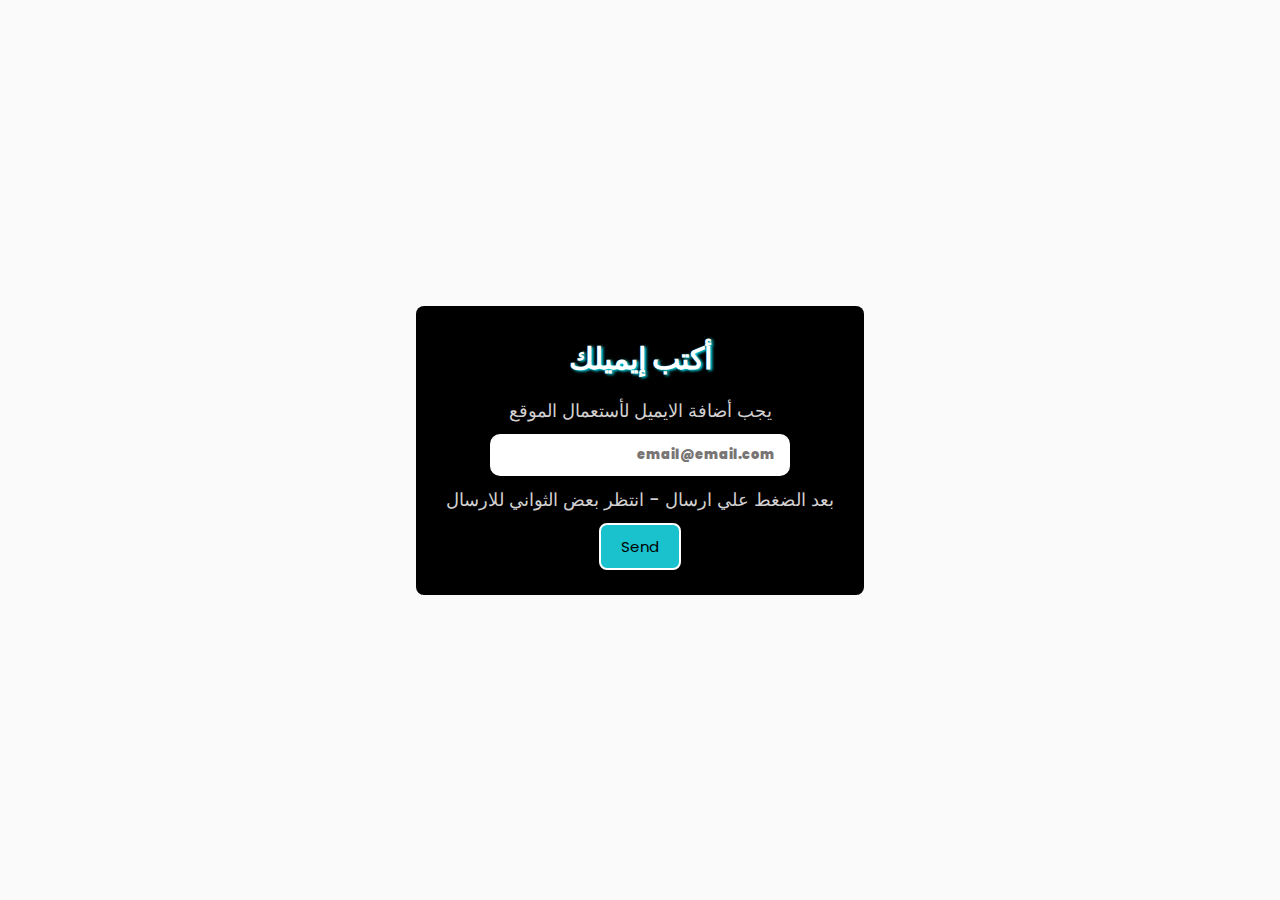
==== subscribe.html @ 7067d03e "Add files via upload" ====
<!DOCTYPE html>
<html lang="en">
<head>
    <meta charset="UTF-8">
    <meta name="viewport" content="width=device-width, initial-scale=1.0">
    <title>Subscribe Email & Name</title>
    <!-- ICon -->
    <link rel="shortcut icon" href="assest/mylogo.png" type="image/x-icon">
    <!-- Css File -->
    <link rel="stylesheet" href="css/style.css">
</head>
<body>

    <section class="subscribe" id="subscribe">
        <form method="post" name="contact-form">
            <div class="container">
                <h3 id="top-bottom">أكتب إيميلك</h3>
                <p id="top-bottom">يجب أضافة الايميل لأستعمال الموقع</p>
                <input name="email" type="email" id="email" class="subemail" placeholder="email@email.com" required>
                <p id="top-bottom">بعد الضغط علي ارسال - انتظر بعض الثواني للارسال</p>
                <button id="send">Send</button>
            </div>
        </form>
    </section>
    
    <script>
        const scriptURL = "https://script.google.com/macros/s/AKfycbwaR_pVSRVVgSgNs_Tf9Tkknxen-qsaIafbZTy7s1tTW0MCK_sAC_z5MdnMnGKUC-UpVw/exec" ;
        const form = document.forms['contact-form'];
        const input = document.querySelector(".subemail");

        form.addEventListener("submit" , e => {
            e.preventDefault()
            fetch(scriptURL , {method: "post" , body: new FormData(form)})
            .then(response => alert("Thanks You\n Your Data Is Submitted") )
            .then(() => {window.location.reload();})
            .catch(error => console.error("Error!!" , error.message))

            localStorage.setItem("subEmailKhedmaty" , JSON.stringify(input.value ))
        })

        if (localStorage.getItem("subEmailKhedmaty")) {
            window.location = "index.html" ;
        }
    </script>
    
</body>
</html>
---- css/style.css ----
/* Imports */
@import url('https://fonts.googleapis.com/css2?family=Poppins:wght@500;600&family=Quicksand:wght@500;600;700&family=Roboto:wght@500&display=swap');
@import url('https://fonts.googleapis.com/css2?family=Poppins:wght@500;600&family=Quicksand:wght@500;600;700&family=Roboto:wght@500&display=swap');
@import url('https://fonts.googleapis.com/css2?family=Roboto:wght@400;500;700&display=swap');

/* General Css */

::-webkit-scrollbar {
    background-color: #000;
    width: 14px;
}

::-webkit-scrollbar-thumb {
    color: green;
    background-color: green;
    height: 20px;
}

::placeholder {
    font-weight: 900;
    font-size: 13px;
    color: #797575;
}

body {
    font-family: 'Poppins', sans-serif;
    font-weight: 500;
    direction: rtl;
}

* {
    margin: 0;
    padding: 0;
    box-sizing: border-box;
    font-family: 'Poppins', sans-serif;
}

:root {
    --main-color: rgb(228, 145, 37);
    --bg-color: #1f242d;
    --second-bg-color: #323946;
    --text-color: #fff ;
    --main-color:#0ef;
    --color-bg-text:#212F3C;
    --bg-text: #27374D;
    --body-bg: rgba(0, 0, 0, 0.85);
}

html {
    scroll-behavior: smooth;
    font-size: 10px;
    font-family: 'Poppins', sans-serif;
}

body {
    background-color: #fafafa;
    font-family: 'Poppins', sans-serif;
}

.sec {
    min-height: 100vh;
    padding: 10rem 9% 2rem;
}

.sec2 {
    min-height: 100vh;
    padding: 1rem ;
}

.sec3 {
    min-height: 100vh;
    padding: 9rem 0;
}

.sec-foot {
    padding: 5rem 9% 5rem;
}

a {
    text-decoration: none;
}

ul {
    list-style: none;
}

.top {
    display: none;
}

.top  , .bottom {
    position: fixed;
    bottom: 30px;
    right: 30px;
    z-index: 40;
}

.top a , .bottom a {
    text-decoration: none;
}

.top i {
    font-size: 40px;
    animation: load 2s infinite linear;
    color: rgb(0, 45, 128);
}

@keyframes load {
    0% {
        transform: translateY(18px);
    }

    100% {
        transform: translateY(-18px);
    }
}

.bottom i{
    font-size: 40px;
    animation: load2 2s infinite linear;
    color: rgb(133, 0, 73);
}

@keyframes load2 {
    0% {
        transform: translateY(-18px);
    }

    100% {
        transform: translateY(18px);
    }
}

.flex {
    display: flex;
    align-items: center;
    justify-content: center;
}

.new-link {
    position: relative;
}

.new-link::after {
    content: "New";
    position: absolute;
    left: 12px;
    color: red;
    font-size: 12px;
}

.nav-list li .bi {
    color: #fff;
    font-size: 20px;
    padding: 15px;
}

#fulll {
    line-height: 0;
    position: relative;
    margin-left: 5px;
}

#fulll i{
    color: #fff;
    font-size: 25px;
    top: 5px;
    padding: 15px;
}

.sec-title {
    text-align: center;
    font-size: 32px;
    margin-bottom: 15px;
    color: #f00;
    border-radius: 20px;
    margin: 5px auto 20px auto;
    position: relative;
}

.btn-center {
    text-align: center;
    font-size: 28px;
    background-color: #0e0ee4;
    color: #fff;
    border-radius: 20px;
    width: 180px ;
    margin: 15px auto;
    padding: 12px ;
    display: block;
    transition: color 0.6s , background 0.6s ;
}

.btn-center:hover {
    background: #fff;
    color: #0e0ee4;
    border: 2px solid #000 ;
}

.servicesH p.publisher , .services p.publisher{
    color: red;
}

.servicesH p.publisher span , .services p.publisher span {
    color: rgb(101, 0, 179);
}


/* ------------------------------- */
/* Header */
header {
    width: 100%;
    position: fixed;
    top: 0;
    right: 0;
    z-index: 30;
}

.container {
    width: 100%;
    margin: 0 auto;
}

.menu-icons {
    display: none;
    align-items: center;
    justify-content: center;
    color: #eee;
    font-size: 2rem;
    position: absolute;
    top: 50%;
    left: 2rem;
    transform: translateY(-50%);
    -webkit-transform: translateY(-50%);
    -moz-transform: translateY(-50%);
    -ms-transform: translateY(-50%);
    -o-transform: translateY(-50%);
    cursor: pointer;
    z-index: 1500;
    /* display: none; */
}

nav {
    width: 100%;
    border-radius: 1px solid rgba(255, 255, 255, 0.1);
    -webkit-border-radius: 1px solid rgba(255, 255, 255, 0.1);
    -moz-border-radius: 1px solid rgba(255, 255, 255, 0.1);
    -ms-border-radius: 1px solid rgba(255, 255, 255, 0.1);
    -o-border-radius: 1px solid rgba(255, 255, 255, 0.1);
    display: flex;
    align-items: center;
    height: 70px;
    background-color: black;
    justify-content: center;
    gap: 2rem;
    z-index: 1;
}

.p-soon {
    font-size: 5px;
}

.logo {
    display: inline;
    font-size: 3rem;
    color: #eee;
    margin-left: 15rem;
    font-family: 'Kanit', sans-serif;
}

.nav-list {
    display: flex;
    align-items: center;
    text-align: left;
}

.nav-list li {
    line-height: 8rem;
    position: relative
}

.nav-list .last-dark {
    display: block;
    color: #eee;
    padding: 0 1.5rem;
    font-size: 1.4rem;
    text-transform: capitalize;
    position: relative;
    align-items: center;
}

.sub-menu li {
    line-height: 4rem;
}

.nav-list a {
    display: block;
    color: #eee;
    padding: 0 1.5rem;
    font-size: 1.4rem;
    text-transform: capitalize;
    transition: color 650ms;
    -webkit-transition: color 650ms;
    -moz-transition: color 650ms;
    -ms-transition: color 650ms;
    -o-transition: color 650ms;
    position: relative;
    width: 100%;
    align-items: center;
    font-family: system-ui;

}

.nav-list a i {
    margin-right: 5px;
}

.nav-list a:hover {
    color: var(--main-color);
}

.btn , .btn2 {
    padding: 1.3rem;
    display: inline-block;
    border-radius: 0.5rem;
    -webkit-border-radius: 0.5rem;
    -moz-border-radius: 0.5rem;
    -ms-border-radius: 0.5rem;
    -o-border-radius: 0.5rem;
    transition: background-color 650ms;
    -webkit-transition: background-color 650ms;
    -moz-transition: background-color 650ms;
    -ms-transition: background-color 650ms;
    -o-transition: background-color 650ms;
}

.btn {
    border: 2px solid var(--main-color);
}

.btn2 {
    border: 3px solid #f00;
}

.btn:hover {
    color: var(--main-color);
}

.btn2:hover {
    color: red;
}

.sub-menu {
    width: 20rem;
    display: block;
    position: absolute;
    border-top: 3px solid var(--main-color);
    background-color: #191919;
    z-index: 100;
    top: 16rem;
    transition: all 250ms ease;
    -webkit-transition: all 250ms ease;
    -moz-transition: all 250ms ease;
    -ms-transition: all 250ms ease;
    -o-transition: all 250ms ease;
    opacity: 0;
    visibility: hidden;
}

.sub-menu::before {
    content: '';
    position: absolute;
    top: -2.5rem;
    right: 3rem;
    border: 1.2rem solid transparent;
    border-bottom: 1.2rem solid var(--main-color);
}

.sub-menu .sub-menu::before {
    top: .9rem;
    right: -2.5rem;
    border: 1.2rem solid transparent;
    border-right-color: var(--main-color);
}

.sub-menu .sub-menu {
    border-top: none;
    border-right: 3px solid var(--main-color);
    top: 0;
    right: 160%;
}


.nav-list li:hover>.sub-menu {
    top: 8rem;
    opacity: 1;
    visibility: visible;
}

.sub-menu li:hover>.sub-menu {
    top: 0;
    right: 100%;
}

li.move-right {
    margin: auto 5px auto 5px;
    line-height: initial;
}

/* ------------------------------- */
/* Landing */

.landing {
    background-color: #ffffff;
    min-height: 100vh;
}

.landing-content {
    display: grid;
    grid-template-columns: repeat(2 , 1fr);
    justify-items: center; 
    align-items: center;
    place-items: center;
    padding: 40px 0 0 0;
    gap: 50px ;
}

.loading-info {
    padding-left: 100px;
}

.landing-content .landing-info h1 {
    font-size: 35px;
    margin-bottom: 15px;
}

.landing-content .landing-info h3 {
    font-size: 25px;
    margin-bottom: 5px;
}

.landing-content .landing-info p {
    font-size: 19px;
    margin-bottom: 20px;
    display: inline-block;
}

.landing-content .landing-info p i {
    font-size: 30px;
    color: red;
}

.landing-content .landing-info .btn-channel i {
    font-size: 32px;
    color: red;
}

.landing-content .landing-info .btn-channel {
    padding: 10px 20px 10px 15px;
    background-color: #000;
    color: #fff;
    border-radius: 10px;
    border: 2px solid #fff;
    font-size: 20px;
    transition:background 1s , color 1s , border 1s ;
    margin-top: 10px;
    display: inline-flex;
}

.landing-content .landing-info .btn-channel:hover {
    background: #fff;
    color: #000;
    border: 2px solid #000;
}

.landing-content .landing-img img {
    border-radius: 50%;
    width: 300px;
    height: 300px;
    justify-items: center; 
    align-items: center;
    margin-top: 45px;
    animation: floatImage 6s ease-in-out infinite;
    box-shadow: 2px solid #0ef;
}

@keyframes floatImage {
    0% {
        transform: translateY(0);
    }
    50% {
        transform: translateY(-2.9rem);
    }
    100% {
        transform: translateY(0);
    }
}

.social-md .md-a {
    display: inline-flex;
    justify-content: center;
    align-items: center;
    width: 4rem;
    height: 4rem;
    padding: 5px;
    font-size: 20px;
    color: #fff;
    text-decoration: none;
    background: #000;
    border: 2px solid #fff;
    border-radius: 50%;
    margin-left: 5px;
    transition: color 1s , border 1s , background 1s , transform 1s;
}

.social-md .md-a:hover {
    color: #000;
    background: #fff;
    border: 2px solid #000;
    transform: scale(1.1);
}

/* whyWeRead */

.whyWeRead {
    padding: 100px ;
}

.whyWeRead .whyWeRead-header {
    text-align: center;
    font-size: 26px;
    text-decoration: underline;
    color: #f00;
}

.why-content {
    /* width: 100%; */
    margin: 50px auto 0 auto;
    display: flex;
    justify-content: center;
    align-items: center;
    /* flex-direction: row; */
    flex-wrap: wrap;
    gap: 20px ;
}

.whyread-pragraph {
    width: 50%;
}

.whyread-pragraph h3 {
    font-size: 25px ;
    margin-bottom: 10px ;
}

.whyread-pragraph ol li {
    font-size: 19px ;
    padding: 2px 0;
    margin-bottom: 10px ;
}

.whyread-img img {
    width: 250px;    
    background-color: transparent;
    border-radius: 50px;
}



.last-project , .last-project2{
    text-align: center;
    font-size: 32px;
    margin-bottom: 18px;
    color: #f00;
    border-radius: 20px;
    width: 60%;
    margin: 5px auto 40px auto;
    position: relative;
}

.last-project2 {
    margin-bottom: 39px;
}

.last-project::after , .last-project2::after {
    content: "";
    width: 90px;
    height: 4px;
    position: absolute;
    background-color: #0e0ee4;
    bottom: -8px;
    left: 50%;
    transform: translateX(-50%);
}

.searches {
    width: 80%;
    margin: auto;
    text-align: center;
    margin-bottom: 30px;
}

.searches input {
    width: 70%;
    padding: 9px 25px;
    border-radius: 15px;
    border: 2px solid #000;
    box-shadow: 10px 10px 10px #0ef;
    outline: none;
}

/* Top Books Info */
.info-content {
    text-align: center;
}

.info-content img {
    max-width: 50%;
    max-height: 50%;
    border-radius: 24px;
    box-shadow: 7px 7px 7px #0ef;
    margin-bottom: 25px;
}

.info-content .last-project {
    letter-spacing: 4px;
    color: #fff;
}

.info-content h2 {
    font-size: 30px;
    text-align: left;
    color: #f60602;
    padding-left: 150px;
}

.info-content h2 span , .info-content p span{
    font-size: 20px;
    color: #1f79ad;
}

.info-content p  {
    text-align: left;
    margin-top: 10px;
    font-size: 18px;
    font-style: bold;
    font-weight: 700;
    color: #ef710b;
    padding-left: 150px;
}

.info-content .iframe-title {
    font-size: 30px;
    color: #1f79ad;
    margin-top: 50px;
    margin-bottom: 20px;
    text-decoration: underline;
}

.info-content {
    display: block;
}

.info-content ol {
    list-style-position: inside;
    text-align: left;
    padding-left: 150px;
}

.info-content ol li {
    padding:10px 0;
    font-size: 18px ;
    text-transform: capitalize;
}

.info-content .download {
    padding: 15px 30px;
    background-color: #000;
    display: block;
    margin: 20px auto;
    width: 250px;
    color: #fff;
    border: 2px solid #0ef;
    font-size: 18px;
    box-shadow: 8px 8px 8px #0ef;
    transition: all 1.2s  ;
    border-radius: 10px ;
}

.info-content .download:hover {
    background: #fff;
    color: #000;
    border: 2px solid #000;
    box-shadow: 0 0 0 #000;
}

/* ------------------------------- */
/* Footer */

.foot {
    background-color: #000;
}

footer {
    display: grid;
    grid-template-columns: repeat(3 , 1fr);
    place-items: center;
}

.social-footer ul li:nth-child(1) a:hover {
    color: #0e0ee4;
}

.social-footer ul li:nth-child(2) a:hover {
    color: red;
}

.social-footer ul li:nth-child(3) a:hover {
    color: darkorange;
}

.social-footer ul li:nth-child(4) a:hover {
    color: rgb(2, 219, 2);
}

.flex-foot p{
    font-size: 15px;
    position: relative;
    margin-bottom: 15px;
    color: #fff;
}

.flex-foot h3 {
    font-size: 20px;
    position: relative;
    margin-bottom: 15px;
    color: #fff;
}

.flex-foot h3::after {
    content: "";
    position: absolute;
    bottom: 0;
    height: 2px;
    background: #0ef;
    transition: width 1s;
}

footer .flex-foot:nth-child(1) h3::after ,
footer .flex-foot:nth-child(4) h3::after {
    left: 2px;
    width: 0px;
    animation: line-foot 4s infinite linear;
}

@keyframes line-foot {
    0% {
        width: -57px;
    }
    100% {
        width: 57px;
    }
}

footer .flex-foot:nth-child(2) h3::after ,
footer .flex-foot:nth-child(3) h3::after {
    width: 0;
    left: 0;
    animation: line-foot2 4s infinite linear;
}

@keyframes line-foot2 {
    0% {
        width: -72px;
    }
    100% {
        width: 72px;
    }
}

.flex-foot ul {
    margin-left: 14px ;
}

.flex-foot li a {
    color: #fff;
    transition: all 1s;
}

.flex-foot li {
    font-size: 14px;
    color: #fff;
    padding: 3px 5px;
    transition: color 1s , transform 1s;
}

.flex-foot li:hover {
    transform: scale(1.1) translateX(15px);
    cursor: pointer;
}

.flex-foot li:hover a {
    color: #0ef;
    font-size: 15px;
}

/* ------------------------------- */
/* Subscribe */

.subscribe {
    width: 100%;
    height: 100vh;
    display: flex;
    justify-content: center;
    align-items: center;
}

.subscribe .container {
    text-align: center;
    background-color: #000;
    padding: 25px 30px;
    border-radius: 8px;
}

.subscribe h3 {
    font-size: 30px;
    color: #fff;
    text-shadow: 2px 1px 3px #0ef;
    padding: 5px ;
    letter-spacing: 2px;
}

.subscribe p {
    font-size: 18px;
    margin: 10px 0;
    color: #d2d0d0;
    letter-spacing: 0.5px;
}

.subscribe #email {
    padding: 11px 15px ;
    width: 300px;
    border: none;
    outline: none;
    border-radius: 10px;
    display: block;
    margin: 10px auto;
}

.subscribe #send {
    padding: 10px 20px;
    background-color: rgb(26, 194, 206);
    color: #000;
    border: none;
    outline: none;
    border: 2px solid #fff;
    transition: color 1s , background 1s , border 0.5s ;
    font-size: 15px;
    cursor: pointer;
    border-radius: 8px;
}   

.subscribe #send:hover {
    background: #fff;
    color: #000;
    border: 1px solid #000;
}

/* ------------------------------- */
/* New Message */
.newMessage {
    display: none;
    opacity: 0;
    visibility:hidden;
    position: fixed;
    z-index: 200000000000000000;
    background-color: rgba(0, 0, 0, 0.8);
    height: 103%;
    width: 100%;
    border-radius: 15px;
}

.message-content {
    position: absolute;
    top: 53%;
    left: 50%;
    transform: translate(-50% , -50%);
    padding: 22px 30px 7px 30px;
    background-color: #0ef;
    border-radius: 15px;
    width: 570px;
    box-shadow: 10px 10px 10px rgb(107, 112, 107);
}

.message-content i {
    position: absolute;
    left: 50%;
    top: 0%;
    transform: translate(-50% , -50%);
    font-size: 30px;
    color: #0ef;
    background-color: #000;
    border-radius: 50%;
    padding: 10px;
}

.message-content h3 {
    padding: 17px 0 5px 0;
    font-size: 22px;
    color: #0e0ee4;
}

.message-content span {
    padding: 17px 0 5px 0;
    color: #0611a7;
    font-size: 19px;
}

.message-content h3 span {
    font-size: 18px;
}

.message-content p {
    font-size: 16.1px;
    padding: 10px 0;
    color: #ff0000;
    font-family: 'Roboto', sans-serif;
    font-weight: 700;
    font-style: bold;
}

.message-content button {
    display: block;
    margin: 10px auto;
    padding: 7px 28px ;
    border-radius: 8px;
    border: 1px solid red;
    outline: none;
    background-color: black;
    color: red;
    font-size: 19.5px;
    transition: color 1s , background 1s , border 1s;
}

.message-content button:hover {
    background: red;
    color: #000;
    border: 1px solid #000;
}

/* ------------------------------- */
/* New Message */
.subscribeMessage {
    display: none;
    opacity: 0;
    visibility:hidden;
    position: fixed;
    z-index: 200000000000000000;
    background-color: rgba(0, 0, 0, 0.8);
    height: 103%;
    width: 100%;
    border-radius: 15px;
}

.subscribeMessage-content {
    position: absolute;
    top: 53%;
    left: 50%;
    transform: translate(-50% , -50%);
    padding: 22px 30px 7px 30px;
    background-color: #0ef;
    border-radius: 15px;
    width: 570px;
    box-shadow: 10px 10px 10px rgb(107, 112, 107);
}

.subscribeMessage-content i {
    position: absolute;
    left: 50%;
    top: 0%;
    transform: translate(-50% , -50%);
    font-size: 30px;
    color: #0ef;
    background-color: #000;
    border-radius: 50%;
    padding: 10px;
}

.subscribeMessage-content h3 {
    padding: 17px 0 5px 0;
    font-size: 22px;
    color: #0e0ee4;
}

.subscribeMessage-content span {
    padding: 17px 0 5px 0;
    color: #0611a7;
    font-size: 19px;
}

.subscribeMessage-content h3 span {
    font-size: 18px;
}

.subscribeMessage-content p{
    font-size: 16.1px;
    padding: 10px 0;
    color: #ff0000;
    font-family: 'Roboto', sans-serif;
    font-weight: 700;
    font-style: bold;
}

.subscribeMessage-content button {
    display: block;
    margin: 10px auto;
    padding: 7px 28px ;
    border-radius: 8px;
    border: 1px solid red;
    outline: none;
    background-color: black;
    color: red;
    font-size: 19.5px;
    transition: color 1s , background 1s , border 1s;
}

.subscribeMessage-content button:hover {
    background: red;
    color: #000;
    border: 1px solid #000;
}

/* ------------------------------- */
/* add-book */
.add-book {
    width: 100%;
    margin: 10px auto;
    font-family: 'Poppins', sans-serif;
}

.add-book form {
    display: grid;
    grid-template-columns: repeat(1 , 1fr);
    place-items: center;
}

.add-book form .input-group {
    display: grid;
    grid-template-columns: repeat(2 , 1fr);
    place-items: center;
    gap: 17px ;
    margin: 10px auto;
}

.add-book form .input-group input {
    width: 400px ;
    height: 30px ;
    padding: 20px 15px ;
    border-radius: 7px ;
    outline: none;
    box-shadow: 5px 5px 5px #0ef , 5px 5px 5px #ef710b;
}

.textarea-group textarea{
    width: 820px ;
    height: 200px ;
    padding: 20px 15px ;
    border-radius: 7px ;
    outline: none;
    border: 2px solid #000;
    box-shadow: 5px 5px 5px #0ef , 5px 5px 5px #ef710b;
    margin: 18px auto;
}

.add-book .input-heading h3 , .input-heading2 h3{
    font-size: 30px ;
    text-decoration: underline;
    color: red;
}

.add-book .input-heading2 {
    margin-bottom: 30px;
}


.add-book .sub button {
    padding: 15px 30px;
    background-color: #000;
    display: block;
    margin: 10px auto;
    width: 220px;
    color: #fff;
    border: 2px solid #0ef;
    font-size: 18px;
    box-shadow: 8px 8px 8px #0ef;
    transition: all 1.2s  ;
    border-radius: 10px ;
}

.add-book .sub button:hover {
    background: #fff;
    color: #000;
    border: 2px solid #000;
    box-shadow: 0 0 0 #000;
}

/* add-book-h */
.add-h .add-book-h {
    display: flex;
    justify-content: center;
    align-items: center;
    height: 100vh;
    text-align: center;
}

.add-h .add-book-h p:nth-child(1) {
    font-size: 30px;
}

.add-h .add-book-h p span {
    font-size: 31px ;
    color: red;
    text-decoration: underline;
}

.add-h .add-book-h p.click-here {
    margin: 30px auto;
    font-size: 30px;
    padding: 0 10px ;
}

.add-h .add-book-h a {
    font-size: 25px ;
    color: #fff;
    padding: 12px ;
    background-color: red;
    border-radius: 7px ;
    transition: background 0.5s ;
}

.add-h .add-book-h a:hover {
    background: #0ef;
    color: #000;
}

/* Services */

.services {
    padding-bottom: 100px;
}

.services h2 {
    margin-bottom: 5rem;
    text-align: center;
    font-size: 32px ;
    color: red;
    text-decoration: underline;
}

.services-container {
    display: grid;
    grid-template-columns: repeat(3, 1fr);
    justify-content: center;
    align-items: center;
    gap: 15px ;
}

.services-container .services-box{
    flex: 1 1 30rem;
    background: var(--second-bg-color);
    padding: 2.2rem 2rem 3rem;
    border-radius: 2rem;
    text-align: center;
    border: .2rem solid var(--bg-color);
    transition: .5s ease;
}

.services-container .services-box:hover{
    border-color:var(--main-color) ;
    transform: scale(1.05);
}

.services-box i {
    font-size: 6rem;
    color: var(--main-color);
}

.services-box h3 {
    font-size: 2.6rem;
    color: var(--text-color);
    padding: 15px 0;
}

.services-box p {
    font-size: 1.6rem;
    margin: 1rem 0 3rem;
    color: var(--text-color);
    text-align: right;
}

.services-box p b {
    color: #ffa600;
}

.services .btn{
    display: inline-block;
    padding: 1rem;

    background: var(--main-color);
    border-radius:4rem ;
    box-shadow: 0 0 1rem var(--main-color);
    font-size: 1.6rem;
    color: var(--second-bg-color);
    letter-spacing: .1rem;
    font-weight: 600;
    transition: .5s ease;
}

.services .btn:hover{
    box-shadow: none;
}
/* ------------------------------- */
/* Topic Show */
.con-width {
    width: 80%;
    margin: auto;
}

.topic-content {
    text-align: center;
}

.heading-topic {
    font-size: 35px;
    font-family: Verdana, Geneva, Tahoma, sans-serif;
    font-weight: 900;
    color: #66FCF1;
    margin-bottom: 40px;
}

.description-topic {
    line-height: 1.7;
    font-size: 25px;
    color: #C5C6C7;
    margin-bottom: 20px;
}

.list-topic {
    text-align: right;
    font-size: 30px;
    font-family: Verdana, Geneva, Tahoma, sans-serif;
    font-weight: 900;
    color: #F7F9FB;
    margin-bottom: 50px;
}

.span-topic {
    font-size: 25px;
    margin-top: 25px;
}

.links-topic {
    width: 80%;
    margin: auto;
}

.span-heading-topic {
    font-size: 35px;
    margin: 20px 0;
    color: white;
}

.span-top {
    list-style-position: inside;
    margin-bottom: 15px;
    text-align: right;
}

.span-top li {
    color: #e8e8e8;
}

.heading-download {
    margin: 50px auto 35px auto;
    color: #F7F9FB;
    font-size: 25px;
    font-family: Verdana, Geneva, Tahoma, sans-serif;
    font-weight: 900;
    text-align: center;
}

.link-center {
    text-align: center;
    width: 100%;
}

.down-all {
    text-decoration: none;
    font-size: 25px;
    padding: 25px 25px;
    color: #0ef;
    border: 2px solid #66FCF1;
    width: 30%;
    display: inline-block;
    min-width: 25%;
    text-align: center;
    align-items: center;
    transition: color .5s , background .5s , transform 1s , border 1s;
}

.down-all:hover {
    color: #fff;
    background: #66fcf2ab;
    transform: scale(1.1);
    border: 3px solid #fff;
}

.down-description , .down-description2 , .down-description3 {
    font-size: 25px;
    letter-spacing: 2;
    line-height: 1.6;
    color: #fff;
    font-family: Verdana, Geneva, Tahoma, sans-serif;
    text-align: center;
}

.down-description , .down-description2 , .down-all {
    margin-bottom: 2%;
}

.links-download {
    text-decoration: none;
    font-size: 25px;
    padding: 25px 25px;
    color: #0ef;
    border: 2px solid #66FCF1;
    width: 30%;
    display: inline-block;
    min-width: 25%;
    text-align: center;
    align-items: center;
    transition: color .5s , background .5s , transform 1s , border 1s;
}

.links-download:hover {
    color: #fff;
    background: #66fcf2ab;
    transform: scale(1.1);
    border: 3px solid #fff;
}

.list-content {
    text-align: right;
}

.heading-list {
    color: #0ef;
    font-size: 35px;
    font-weight: 900;
    font-family: Verdana, Geneva, Tahoma, sans-serif;
    text-align: right;
    margin-bottom: 30px;
    display: inline-block;
}

.list-topic li {
    margin-bottom: 20px;
}

.element-r {
    text-align: right;
    margin: 30px 0;
    color: #fff;
}

/* Trainsion */

.description-topic {
    animation-duration: 3s;
    animation-name: slidein;
}
  
@keyframes slidein {
from {
    margin-right: 100%;
    width: 300%;
}

to {
    margin-right: 0%;
    width: 100%;
}
}


/* ------------------------------- */
/* Response */





@media screen and (max-width:1075px){
    .down-all {
        width: 41%;
    }
}

@media screen and (max-width: 1001px ) {
    .manyProblems .manyProblems-Content {
        min-height: 180px;
    }
    
    .manyProblems .manyProblems-Content div {
        background-color: rgba(0, 0, 0, 0.85);
    }
    
    .manyProblems .manyProblems-Content div p {
        color: #00ff0d;
        font-size: 19px;
        width: 95%;
        margin: 8px auto 5px auto;
    }
    
}

@media screen and (max-width: 999px ) {
    .services-cards {
        grid-template-columns: repeat(2 , 1fr);
        justify-items: center; 
        align-items: center;
        gap: 15px 2%;
    }

    .servicesH-cards , .servicesQuote-cards {
        grid-template-columns: repeat(2 , 1fr);
        justify-items: center; 
        align-items: center;
        gap: 15px ;
    }

    .about-content .left {
        width: 65%;
    }

    .bg-content {
        background-position: center;
        background-size: contain;
        height: 150px;
    }
}

@media screen and (max-width: 937px ) {
    .about-content .left {
        width: 67%;
        text-align: center;
    }
    
    .about-content .right h2 {
        font-size: 27px;
    }

    .faq .faq-question {
        display: grid;
        grid-template-columns: repeat(2 , 1fr);
        gap: 1% 1%;
    }
    
    .faq .faq-question div {
        padding: 2px;
    }

    .faq {
        padding-bottom: 89px;
    }

    .offer-cards {
        grid-template-columns: repeat(2 , 1fr);
        gap: 20px 10px ;
        padding-top: 30px;
    }
}

@media screen and (max-width:925px){
    .down-all {
        width: 65%;
    }
}

@media screen and (max-width: 924px ) {
    .services-cards {
        grid-template-columns: repeat(2 , 1fr);
        gap: 15px 3%;
    }

    .servicesH-cards , .servicesQuote-cards {
        grid-template-columns: repeat(2 , 1fr);
        gap: 0.9% 3%; 
    }

    .services {
        padding-bottom: 170px;
    }
}

@media screen  and (max-width: 900px) {
    .nav-list {
        position: fixed;
        top: 60px;
        left: 0;
        height: 100vh;
        flex-direction: column;
        background-color: #191919;
        z-index: 1000;
        align-items: initial;
        display: none;
        overflow-y: scroll ;
        width: 100%;
        padding: 150px  0 0 100px;
    }

    .nav-list > li {
        line-height: 6rem;
    }

    .sub-menu {
        position: initial;
        border: 3px solid transparent;
        margin-left: 1rem;
        max-height: 0;
        background: rgba(0, 0, 0, 0.5);
        overflow: hidden;
        margin-right: 0.4rem;
        padding-right: 1rem;
    }

    .sub-menu .sub-menu {
        border: none;
        overflow: hidden;
        margin-right: 0.4rem;
    }

    .sub-menu::before {
        display: none;
    }

    .nav-list li:hover > .sub-menu {
        opacity: 1;
        visibility: visible;
        max-height: initial;
    }

    li.move-right {
        margin: 13px   auto 0 0;
        line-height: initial;
    }

    .menu-icons {
        display: block;
    }

    .fa-times {
        display: none;
    }

    nav.active .fa-times {
        display: block;
    }

    nav.active .fa-bars {
        display: none;
    }
    
    nav.active .nav-list {
        display: flex;
    }

    ::-webkit-scrollbar {
        background-color: transparent ;
    }

    .landing-content {
        grid-template-columns: repeat(1 , 1fr);
        justify-items: left; 
        align-items: center;
    }

    .landing2-content {
        grid-template-columns: repeat(1 , 1fr);
        justify-items: center; 
        align-items: center;
    }
}

@media screen and (max-width: 899px) {
    .nav-list {
        padding: 80px 0 0 80px;
    }

    .faq .faq-question {
        grid-template-columns: repeat(1 , 1fr);
        gap: 5% 1%;
        padding-left: 20px;
    }
    
    .faq .faq-question div {
        padding: 5px;
    }

    .faq {
        padding-bottom: 228px;
    }

}

@media screen and (max-width: 888px ) {
    .services-container {
        grid-template-columns: repeat(2, 1fr);
        gap: 15px ;
    }
}

@media screen and (max-width: 880px) {
    form .box-input , form .text-input{
        display: block;
        text-align: center;
    }

    form .box-input input {
        display: block;
        width: 100%;
    }

    form .text-input textarea {
        width: 100%;
        margin-left: 3px;
    }

    .nav-list {
        padding: 60px 0 0 180px ;
    }

    .about-content {
        text-align: center;
        display: grid;
        justify-content: center;
        align-items: center;
        grid-template-columns: repeat(1 , 1fr);
    }

    .about-content .left {
        margin: 0 auto 20px auto;
    }

    .about-content .right p {
        text-align: left;
    }

    .add-book form .input-group {
        grid-template-columns: repeat(1 , 1fr);
        place-items: center;
        gap: 17px ;
        margin: 10px auto;
    }

    .add-book form .input-group input {
        width: 800px;
    }

    .textarea-group textarea {
        width: 800px;
        height: 180px;
        padding: 20px 15px;
        margin: 18px auto;
    }

    .add-book form .ol-group {
        grid-template-columns: repeat(1 , 1fr);
        place-items: center;
        gap: 17px ;
        margin: 10px auto;
    }

    .add-book form .ol-group input {
        width: 800px;
    }

    .logo {
        font-size: 2.4rem;
        margin-left: 55%;
    }
}

@media screen and (max-width:849px){

    .add-book form .input-group {
        grid-template-columns: repeat(1 , 1fr);
        place-items: center;
        gap: 17px ;
        margin: 10px auto;
    }

    .add-book form .input-group input {
        width: 700px;
    }

    .textarea-group textarea {
        width: 700px;
        height: 180px;
        padding: 20px 15px;
        margin: 18px auto;
    }

    .add-book form .ol-group {
        grid-template-columns: repeat(1 , 1fr);
        place-items: center;
        gap: 17px ;
        margin: 10px auto;
    }

    .add-book form .ol-group input {
        width: 700px;
    }
}

@media screen and (max-width:821px){
    .down-description , .down-description3 {
        font-size: 15.5px;
    }
}

@media screen and (max-width:800px){
    .landing-content .landing-info h2 , .landing2-content .landing2-info h4{
        font-size: 31px;
    }

    #element {
        font-size: 24px;
    }

    .manyProblems .manyProblems-Content {
        min-height: 210px;
    }
    
    .manyProblems .manyProblems-Content div {
        background-color: rgba(0, 0, 0, 0.85);
    }
    
    .manyProblems .manyProblems-Content div p {
        font-size: 18px;
        width: 95%;
        margin: 15px auto 5px auto;
    }
}

@media screen and (max-width: 795px ) {
    footer {
        grid-template-columns: repeat(2 , 1fr);
        gap: 20px 20px;
        place-items: center;
    }

    .landing-content {
        justify-items: left; 
        align-items: center;
    }

    .landing-img {
        margin: auto;
    }
}

@media screen and (max-width:777px){
    .down-description {
        margin-top: 5%;
    }
}

@media screen and (max-width: 768px){
    .slider{
        height: 400px;
    }

    .faq .faq-question {
        gap: 3.2% 1%;
        padding-left: 10px;
    }
    
    .faq .faq-question div {
        padding: 3px;
    }

    .faq {
        padding-bottom: 236px;
    }
}

@media screen and (max-width: 759px ) {
    .services-cards {
        grid-template-columns: repeat(1 , 1fr);
        justify-items: center; 
        align-items: center;
        gap: 18px 0;
    }

    .servicesH-cards , .servicesQuote-cards {
        grid-template-columns: repeat(1 , 1fr);
        justify-items: center; 
        align-items: center;
        gap: 32px 0;
    }

    .info-content h2 {
        font-size: 22px;
    }

    .add-book form .input-group {
        gap: 17px ;
        margin: 10px auto;
    }

    .add-book form .input-group input {
        width: 600px;
    }

    .textarea-group textarea {
        width: 600px;
        height: 160px;
        padding: 20px 15px;
        margin: 18px auto;
    }

    .add-book form .ol-group {
        grid-template-columns: repeat(1 , 1fr);
        place-items: center;
        gap: 17px ;
        margin: 10px auto;
    }

    .add-book form .ol-group input {
        width: 600px;
    }
}

@media screen and (max-width: 748px ) {
    .services-cards {
        grid-template-columns: repeat(1 , 1fr);
        gap: 20px 3%;
    }

    .services {
        padding-bottom: 270px;
    }

    .info-content p , .info-content h2 , .info-content ol {
        padding-left: 30px;
    }
}

@media (max-width: 720px) {
    .info-content img {
        max-width: 77%;
    }

    .last-project , .last-project2{
        font-size: 35px;
        padding: 2px 5px ;
        width: 90%;
    }

    .last-project2 {
        margin-bottom: 58px;
    }
}

@media (max-width: 700px) {
    .container2 .text{
      font-size: 30px;
    }

    .container2 form{
      padding: 10px 0 0 0;
    }

    .container2 form .form-row{
      display: block;
      margin: -18px 0;
    }

    form .form-row .input-data{
      margin: 35px 0!important;
    }

    .submit-btn .input-data{
      width: 40%!important;
    }

    .contact {
        height: auto;
    }

    .info-content .last-project {
        font-size: 28px;
        color: #0e0ee4;
    }

    .services {
        padding-bottom: 270px;
    }
}

@media screen and (max-width:676px){
    .links-download {
        width: 47%;
    }
    .d44 {
        margin: 0 2.5% 0 0;
    }
    .mrl {
        margin: 0 0 0 2.5%;
    }

    .services-container {
        grid-template-columns: repeat(1, 1fr);
        gap: 15px ;
    }

    .whyWeRead {
        padding: 49px 44px;
    }
}

@media screen and (max-width: 657px ) {
    .manyProblems .manyProblems-Content {
        min-height: 220px;
    }
    
    .manyProblems .manyProblems-Content div {
        background-color: rgba(0, 0, 0, 0.85);
    }
    
    .manyProblems .manyProblems-Content div p {
        font-size: 16px;
        width: 96%;
        margin: 13px auto 3px auto;
    }
    

}


@media screen and (max-width: 637px ) {
    .contact form {
        width: 70%;
    }

    .offer-title {
        font-size: 26px;
    }

    .offer-cards {
        grid-template-columns: repeat(1 , 1fr);
        gap: 30px 10px ;
        padding-top: 30px;
    }

    .landing2-content .landing2-info h4 {
        font-size: 26px;
    }

    .landing2-content .landing2-info p {
        font-size: 13px;
    }

    .add-book form .input-group input {
        width: 500px;
    }

    .textarea-group textarea {
        width: 500px;
        height: 200px;
        padding: 20px 15px;
    }

    .add-book form .ol-group {
        grid-template-columns: repeat(1 , 1fr);
        place-items: center;
        gap: 17px ;
        margin: 10px auto;
    }

    .add-book form .ol-group input {
        width: 500px;
    }
}

@media screen and (max-width: 622px ) {
    .services-cards {
        grid-template-columns: repeat(1 , 1fr);
        gap: 43px 0;
    }

    .services {
        padding-bottom: 150px;
    }

    .landing-content .landing-img img , .landing2-content .landing2-img img {
        width: 240px ;
        height: 240px;
    }

    .logo {
        font-size: 2.4rem;
        margin-right: 10px;
    }

    .bg-content {
        height: 123px;
    }

    
}

@media screen and (max-width: 611px ) {

    iframe {
        width: 364px;
        height: 214px;
    }

    .nav-list {
        padding: 60px 0 0 80px ;
    }

    .newMessage {
        background-color: rgba(0, 0, 0, 0.9);
    }
    
    .message-content {
        padding: 15px 15px 2px 13px;
        border-radius: 18px;
        width: 87%;
    }

    .subscribeMessage-content , .UnDiectURL-content {
        padding: 15px 15px 2px 13px;
        border-radius: 18px;
        width: 87%;
    }
    
    
    .message-content h3 , .subscribeMessage-content h3 , .UnDiectURL-content h3  {
        padding: 17px 0 4px 0;
    }
    
    .message-content span {
        padding: 13px 0 6px 0;
        font-size: 18px;
    }
    
    .message-content h3 span {
        font-size: 20px;
    }
    
    .message-content p , .subscribeMessage-content p , .UnDiectURL-content p{
        font-size: 16px;
        padding: 6px 0;
    }
    
    .message-content button , .subscribeMessage-content button , .UnDiectURL-content button{
        padding: 7px 28px ;
        font-size: 19.5px;
    }

    .landing2-content .landing2-info h4 {
        font-size: 22px;
    }

    .landing2-content .landing2-info p {
        font-size: 12px;
    }

    .add-book form .input-group input {
        width: 400px;
    }

    .textarea-group textarea {
        width: 400px;
        height: 200px;
        padding: 20px 15px;
    }

    .add-book form .ol-group input {
        width: 400px;
    }
    
    .add-book .input-heading h3, .input-heading2 h3 {
        font-size: 25px ;
    }

    .whyread-pragraph {
        width: 90%;
    }

    .whyread-pragraph h3 {
        color: red;
        font-size: 21px;
        text-decoration: underline;
        text-align: center;
        margin-bottom: 10px;
    }
}

@media screen and (max-width: 500px ) {
    footer {
        grid-template-columns: repeat(1 , 1fr);
        gap: 25px 25px;
        place-items: center;
    }

    .flex-foot {
        margin-left: -10px;
        border-bottom: 2px solid #555;
        padding: 20px 50px;
    }

    .info-content img {
        max-width: 88%;
    }

    .info-content h2 {
        font-size: 27px;
    }

    .info-content h2 , .info-content p , .info-content ol {
        padding-left: 0;
    }

    .bg-content {
        height: 110px;
    }

    .info-content .last-project {
        font-size: 23px;
    }

    .info-content h2 {
        font-size: 23px;
    }

    .manyProblems .manyProblems-Content {
        min-height: 230px;
    }
    
    .manyProblems .manyProblems-Content div {
        background-color: rgba(0, 0, 0, 0.85);
    }
    
    .manyProblems .manyProblems-Content div p {
        font-size: 15px;
        width: 96%;
        margin: 13px auto 3px auto;
    }

    .sec-title {
        font-size: 27px ;
    }

    .info-content .iframe-title {
        font-size: 25px ;
    }

    .add-book form .input-group input {
        width: 300px;
    }

    .textarea-group textarea {
        width: 300px;
        height: 200px;
        padding: 20px 15px;
    }

    .add-book form .ol-group input {
        width: 300px;
    }
    
    .add-book .input-heading h3, .input-heading2 h3 {
        font-size: 21px ;
        margin: 10px 0;
    }

    .add-h .add-book-h p:nth-child(1) {
        font-size: 27px;
    }
    
    .add-h .add-book-h p span {
        font-size: 27px ;
        color: red;
        text-decoration: underline;
    }
}


@media screen and (max-width:471px){
    .down-all {
        width: 80%;
    }
}

@media screen and (max-width: 451px ){
    .subscribe .container {
        padding: 15px;
    }

    .subscribe #send {
        display: block;
        margin: 15px auto;
        padding: 11px 21px;
        font-size: 20px;
        border-radius: 8px;
    }

    
    .subscribe #email {
        padding: 14px 12px ;
        width: 245px;
    }   

    .contact form {
        width: 80%;
    }

    .add-h .add-book-h p:nth-child(1) {
        font-size: 23px;
    }
    
    .add-h .add-book-h p span {
        font-size: 23px ;
        color: red;
        text-decoration: underline;
    }

    .add-h .add-book-h p.click-here {
        font-size: 28px ;
    }
    
}

@media screen and (max-width: 441px ) {
    .element {
        font-size: 21px;
    }

    .about-content .right p {
        font-size: 17.5px;
    }

    .about-content .right h2 {
        font-size: 23px ;
    }

    .bg-content {
        background-position: center;
        background-size: contain;
        height: 80px;
    }

    .faq-header-content h3 {
        font-size: 20px;
    }

    .faq-header-content h3::after {
        top: 50px;
        width: 207px;
    }

    .landing2-content .landing2-info h4 {
        font-size: 19px;
    }

    .landing2-content .landing2-info p {
        font-size: 10.2px;
    }
}

@media screen and (max-width: 432px ) {
    .faq-header-content h3 {
        font-size: 20px;
    }

    .faq-header-content h3::after {
        top: 42px;
        width: 207px;
    }

    .info-content h2 {
        font-size: 18px;
    }

    .info-content p {
        font-size: 18px;
    }

    .whyread-pragraph {
        width: 92%;
    }

    .whyread-pragraph h3 {
        color: red;
        font-size: 18px;
        text-decoration: underline;
        text-align: center;
        margin-bottom: 10px;
    }
}

@media screen and (max-width: 414px ) {
    .manyProblems .manyProblems-Content {
        min-height: 250px;
    }
    
    .manyProblems .manyProblems-Content div {
        background-color: rgba(0, 0, 0, 0.85);
    }
    
    .manyProblems .manyProblems-Content div p {
        font-size: 14.5px;
        width: 96.5%;
        margin: 13px auto 3px auto;
    }

    .landing-content .landing-info p {
        font-size: 17px;
        margin-bottom: 20px;
    }
    
    .landing-content .landing-info p i {
        font-size: 26px;
    }
    
}

@media screen and (max-width: 411px ) {
    .last-project {
        font-size: 31px;
        padding: 2px 5px ;
        width: 92%;
    }

    .message-content , .subscribeMessage-content , .UnDiectURL-content{
        top: 49%;
    }

    .about-content .right h2 {
        font-size: 20px;
    }

    .landing2-content .landing2-info h4 {
        font-size: 17px;
    }

    .landing2-content .landing2-info p {
        font-size: 9.6px;
    }

    .landing2-content .landing2-info ul li {
        font-size: 15px;
        margin-bottom: 20px;
        color: rgb(3, 3, 123);
    }

    .landing2-content {
        padding-bottom: 50px;
    }

    .add-book form .input-group input {
        width: 270px;
    }

    .textarea-group textarea {
        width: 270px;
        height: 200px;
        padding: 20px 15px;
    }

    .add-book form .ol-group input {
        width: 270px;
    }
    
    .add-book .input-heading h3, .input-heading2 h3 {
        font-size: 20px ;
        width: 300px;
        text-align: center;
    }

    .add-h .add-book-h p:nth-child(1) {
        font-size: 20px;
    }
    
    .add-h .add-book-h p span {
        font-size: 20px ;
        color: red;
        text-decoration: underline;
    }

    .add-h .add-book-h p.click-here {
        font-size: 25px ;
    }
    
    .add-h .add-book-h a {
        font-size: 25px ;
        padding: 8px ;
    }
}

@media screen and (max-width:385px){
    .down-all {
        width: 89%;
    }
    .down-description {
        font-size: 18px;
    }
    .down-description3 {
        font-size: 13px;
    }
    .down-description2 {
        margin: 5% auto;
        color: #555;
    }
}

@media screen and (max-width: 371px ) {
    .about-content .right p {
        font-size: 16px;
    }

    .landing-content .landing-info p {
        font-size: 16px;
        display: inline-block;
    }
    
    .landing-content .landing-info p i {
        font-size: 24px;
    }
    
    .landing2-content .landing2-img img {
        border-radius: 50%;
        width: 220px;
        height: 220px;
    }

    .whyread-pragraph {
        width: 92%;
    }

    .whyread-pragraph h3 {
        color: red;
        font-size: 17px;
        text-decoration: underline;
        text-align: center;
        margin-bottom: 10px;
    }
}

@media screen and (max-width: 358px ) {
    .subscribe #email {
        padding: 12px 10px;
        width: 204px;
    }

    .about-content .right p {
        font-size: 15px;
    }
}
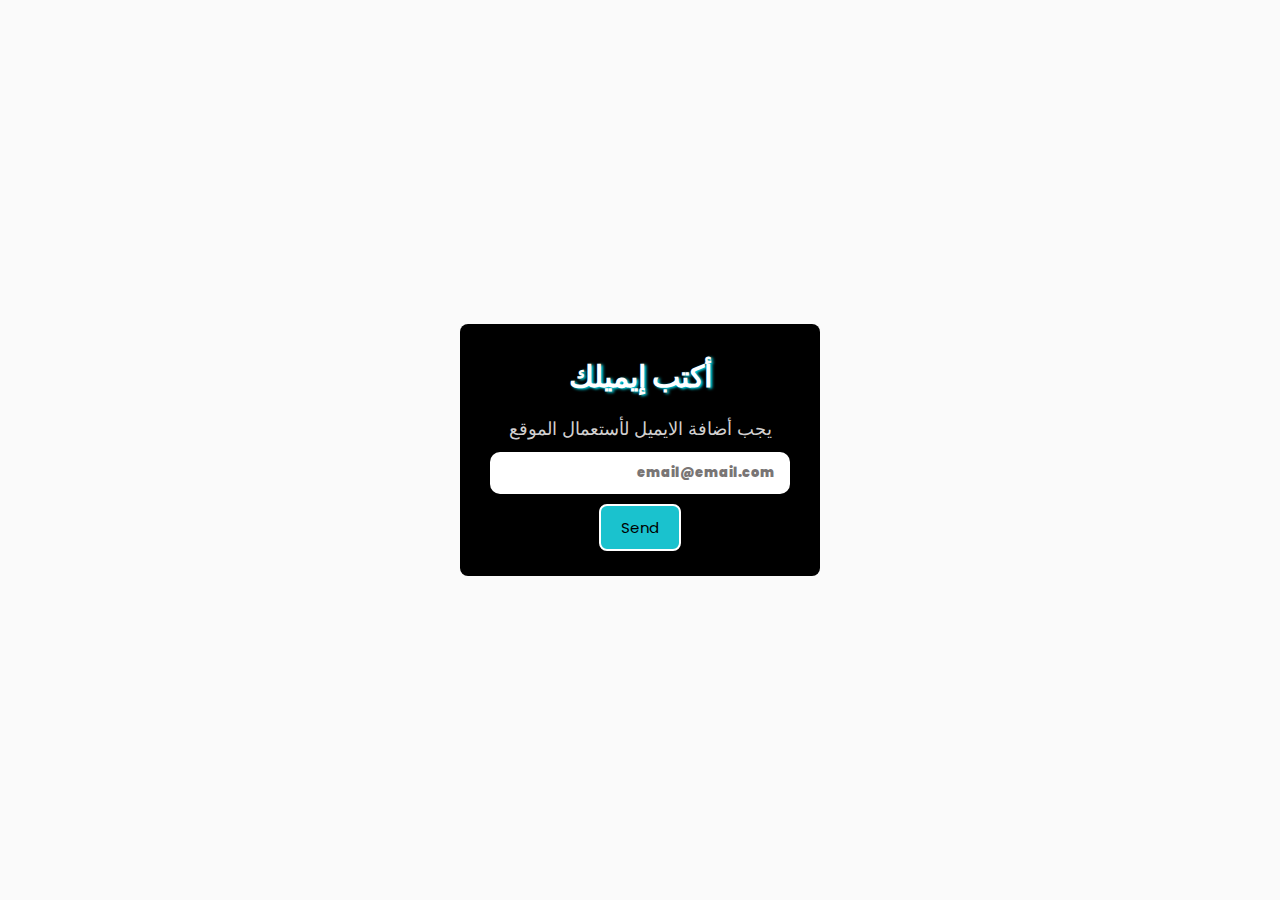
==== commit 7ab4f216: "Add files via upload" ====
--- a/subscribe.html
+++ b/subscribe.html
@@ -15,9 +15,9 @@
         <form method="post" name="contact-form">
             <div class="container">
                 <h3 id="top-bottom">أكتب إيميلك</h3>
-                <p id="top-bottom">يجب أضافة الايميل لأستعمال الموقع</p>
+                <p id="top-bottom" class="p1-sub">يجب أضافة الايميل لأستعمال الموقع</p>
                 <input name="email" type="email" id="email" class="subemail" placeholder="email@email.com" required>
-                <p id="top-bottom">بعد الضغط علي ارسال - انتظر بعض الثواني للارسال</p>
+                <p id="top-bottom" class="p2-sub"></p>
                 <button id="send">Send</button>
             </div>
         </form>
@@ -27,9 +27,14 @@
         const scriptURL = "https://script.google.com/macros/s/AKfycbwaR_pVSRVVgSgNs_Tf9Tkknxen-qsaIafbZTy7s1tTW0MCK_sAC_z5MdnMnGKUC-UpVw/exec" ;
         const form = document.forms['contact-form'];
         const input = document.querySelector(".subemail");
+        const p1Sub = document.querySelector(".p1-sub");
+        const p2Sub = document.querySelector(".p2-sub");
+        
 
         form.addEventListener("submit" , e => {
-            e.preventDefault()
+            e.preventDefault();
+            p2Sub.innerHTML = "انتظر بعض الثواني للارسال" ;
+            // p1Sub.innerHTML = "" ;
             fetch(scriptURL , {method: "post" , body: new FormData(form)})
             .then(response => alert("Thanks You\n Your Data Is Submitted") )
             .then(() => {window.location.reload();})
--- a/css/style.css
+++ b/css/style.css
@@ -601,7 +601,7 @@
 }
 
 .searches input {
-    width: 70%;
+    width: 75%;
     padding: 9px 25px;
     border-radius: 15px;
     border: 2px solid #000;
@@ -707,11 +707,7 @@
     place-items: center;
 }
 
-.social-footer ul li:nth-child(1) a:hover {
-    color: #0e0ee4;
-}
-
-.social-footer ul li:nth-child(2) a:hover {
+.social-footer ul li:nth-child(2) a:hover , .social-footer ul li:nth-child(1) a:hover{
     color: red;
 }
 
@@ -734,6 +730,7 @@
     font-size: 20px;
     position: relative;
     margin-bottom: 15px;
+    padding: 5px 0;
     color: #fff;
 }
 
@@ -748,7 +745,7 @@
 
 footer .flex-foot:nth-child(1) h3::after ,
 footer .flex-foot:nth-child(4) h3::after {
-    left: 2px;
+    right: 2px;
     width: 0px;
     animation: line-foot 4s infinite linear;
 }
@@ -765,7 +762,7 @@
 footer .flex-foot:nth-child(2) h3::after ,
 footer .flex-foot:nth-child(3) h3::after {
     width: 0;
-    left: 0;
+    right: 0;
     animation: line-foot2 4s infinite linear;
 }
 
@@ -779,23 +776,31 @@
 }
 
 .flex-foot ul {
-    margin-left: 14px ;
+    margin-right: 14px ;
 }
 
 .flex-foot li a {
     color: #fff;
     transition: all 1s;
+    font-family: 'Poppins', sans-serif;
+    font-weight: 900;
+}
+
+.flex-foot li a i {
+    padding: 2px 7px ;
 }
 
 .flex-foot li {
-    font-size: 14px;
+    font-size: 15px;
     color: #fff;
     padding: 3px 5px;
     transition: color 1s , transform 1s;
+    font-family: 'Poppins', sans-serif;
+    font-weight: 900;
 }
 
 .flex-foot li:hover {
-    transform: scale(1.1) translateX(15px);
+    transform: scale(1.1) translateX(-15px);
     cursor: pointer;
 }
 
@@ -2198,6 +2203,11 @@
         color: red;
         text-decoration: underline;
     }
+
+    .searches input {
+        width: 100%;
+        padding: 9px 25px;
+    }
 }
 
 
@@ -2226,6 +2236,12 @@
         width: 245px;
     }   
 
+    .subscribe .p2-sub {
+        /* font-size: 12px; */
+        width: 250px;
+        margin: 10px auto;
+    }
+
     .contact form {
         width: 80%;
     }
@@ -2465,7 +2481,7 @@
 @media screen and (max-width: 358px ) {
     .subscribe #email {
         padding: 12px 10px;
-        width: 204px;
+        width: 254px;
     }
 
     .about-content .right p {
